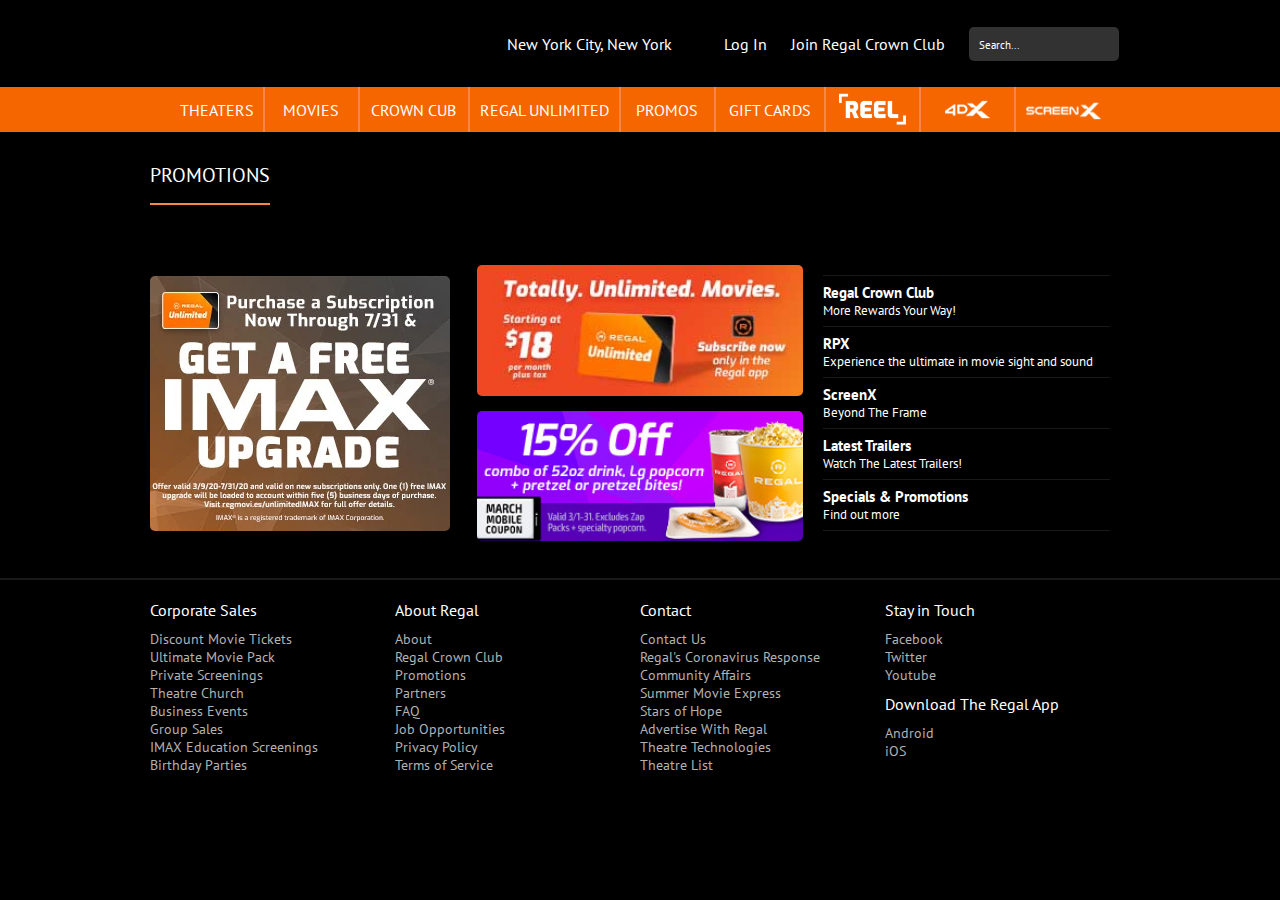
==== movie.html @ 3d9a4dbe "created movie page" ====
<!DOCTYPE html>
<html lang="en">
  <head>
    <meta charset="UTF-8" />
    <meta name="viewport" content="width=device-width, initial-scale=1.0" />
    <link
      rel="stylesheet"
      href="https://use.fontawesome.com/releases/v5.7.2/css/all.css"
      integrity="sha384-fnmOCqbTlWIlj8LyTjo7mOUStjsKC4pOpQbqyi7RrhN7udi9RwhKkMHpvLbHG9Sr"
      crossorigin="anonymous"
    />
    <link
      href="https://fonts.googleapis.com/css?family=PT+Sans&display=swap"
      rel="stylesheet"
    />
    <link rel="stylesheet" href="./css/movie.css" />
    <title>Movie</title>
  </head>
  <body>
    <!-- <img src="https://www.regmovies.com/xmedia/img/10110/logo.svg" alt="" /> -->
    <div id="navbar">
      <div id="topbar">
        <div id="topbar-container">
          <div id="logo">
            <a href="">
              <img
                src="https://www.regmovies.com/xmedia/img/10110/logo.svg"
                alt=""
              />
            </a>
          </div>
          <ul id="topbar-list">
            <li>
              <div class="topbar-list-item" id="location">
                <i class="fas fa-map-marker-alt fa-1x"></i>
                <div>New York City, New York</div>
              </div>
            </li>
            <li>
              <div class="topbar-list-item" id="login">
                <i class="fas fa-user"></i>
                <div>Log In</div>
              </div>
            </li>
            <li>
              <div class="topbar-list-item" id="join">
                <div>Join Regal Crown Club</div>
              </div>
            </li>
            <li>
              <div class="topbar-list-item" id="search-box">
                <input type="text" placeholder="Search..." name="" id="" />
                <i class="fas fa-search"></i>
              </div>
            </li>
          </ul>
        </div>
      </div>
      <div id="menu">
        <ul id="menu-list">
          <li>
            <div class="menu-list-item">
              <a href="">THEATERS</a>
            </div>
          </li>
          <li>
            <div class="menu-list-item">
              <a href="">MOVIES</a>
            </div>
          </li>
          <li>
            <div class="menu-list-item long">
              <a href="">CROWN CUB</a>
            </div>
          </li>
          <li>
            <div class="menu-list-item longest">
              <a href="">REGAL UNLIMITED</a>
            </div>
          </li>
          <li>
            <div class="menu-list-item">
              <a href="">PROMOS</a>
            </div>
          </li>
          <li>
            <div class="menu-list-item long">
              <a href="">GIFT CARDS</a>
            </div>
          </li>
          <li>
            <div class="menu-list-item">
              <a href=""><img src="./img/logo/reel.png" alt=""/></a>
            </div>
          </li>
          <li>
            <div class="menu-list-item">
              <a href=""><img src="./img/logo/4dx.png" alt=""/></a>
            </div>
          </li>
          <li>
            <div class="menu-list-item">
              <a href=""><img src="./img/logo/screenx.png" alt=""/></a>
            </div>
          </li>
        </ul>
      </div>
    </div>

    <div id="promo">
      <p>PROMOTIONS</p>
    </div>

    <section id="promotions">
      <div id="promotions-container">
        <div id="promo-left" class="promo-col">
          <img src="./img/promotions/unlimitedimax.jpg" alt="" />
        </div>
        <div id="promo-middle" class="promo-col">
          <img src="./img/promotions/unlimited.jpg" alt="" />
          <img src="./img/promotions/15off.jpg" alt="" />
        </div>
        <div id="promo-right" class="promo-col">
          <div class="promo-right-item">
            <p class="title">Regal Crown Club</p>
            <p class="info">More Rewards Your Way!</p>
          </div>
          <div class="promo-right-item">
            <p class="title">RPX</p>
            <p class="info">
              Experience the ultimate in movie sight and sound
            </p>
          </div>
          <div class="promo-right-item">
            <p class="title">ScreenX</p>
            <p class="info">Beyond The Frame</p>
          </div>
          <div class="promo-right-item">
            <p class="title">Latest Trailers</p>
            <p class="info">Watch The Latest Trailers!</p>
          </div>
          <div class="promo-right-item">
            <p class="title">Specials & Promotions</p>
            <p class="info">Find out more</p>
          </div>
        </div>
      </div>
    </section>

    <footer>
      <div class="footer-link">
        <div class="footer-col footer-first-col">
          <p class="footer-title">Corporate Sales</p>
          <p class="footer-item">Discount Movie Tickets</p>
          <p class="footer-item">Ultimate Movie Pack</p>
          <p class="footer-item">Private Screenings</p>
          <p class="footer-item">Theatre Church</p>
          <p class="footer-item">Business Events</p>
          <p class="footer-item">Group Sales</p>
          <p class="footer-item">IMAX Education Screenings</p>
          <p class="footer-item">Birthday Parties</p>
        </div>
        <div class="footer-col footer-second-col">
          <p class="footer-title">About Regal</p>
          <p class="footer-item">About</p>
          <p class="footer-item">Regal Crown Club</p>
          <p class="footer-item">Promotions</p>
          <p class="footer-item">Partners</p>
          <p class="footer-item">FAQ</p>
          <p class="footer-item">Job Opportunities</p>
          <p class="footer-item">Privacy Policy</p>
          <p class="footer-item">Terms of Service</p>
        </div>
        <div class="footer-col footer-third-col">
          <p class="footer-title">Contact</p>
          <p class="footer-item">Contact Us</p>
          <p class="footer-item">Regal's Coronavirus Response</p>
          <p class="footer-item">Community Affairs</p>
          <p class="footer-item">Summer Movie Express</p>
          <p class="footer-item">Stars of Hope</p>
          <p class="footer-item">Advertise With Regal</p>
          <p class="footer-item">Theatre Technologies</p>
          <p class="footer-item">Theatre List</p>
        </div>
        <div class="footer-col footer-forth-col">
          <p class="footer-title">Stay in Touch</p>
          <a href="https://www.facebook.com/RegalMovies" target="_blank"
            >Facebook</a
          >
          <a href="https://twitter.com/RegalMovies" target="_blank">Twitter</a>
          <a
            href="https://www.youtube.com/user/OfficialRegalMovies"
            target="_blank"
            >Youtube</a
          >
          <!-- <p class="footer-item">Facebook</p>
          <p class="footer-item">Twitter</p>
          <p class="footer-item">Youtube</p> -->
          <p class="footer-title">Download The Regal App</p>
          <a
            href="https://play.google.com/store/apps/details?id=com.fandango.regal"
            target="_blank"
            >Android</a
          >
          <a
            href="https://apps.apple.com/us/app/regal-cinemas/id502912815"
            target="_blank"
            >iOS</a
          >
        </div>
      </div>
    </footer>

    <script src="./js/movie.js"></script>
  </body>
</html>
---- css/movie.css ----
* {
  padding: 0;
  margin: 0;
  box-sizing: border-box;
  background: black;
  font-family: "PT Sans", sans-serif;
  color: white;
}

html,
body {
  max-width: 100%;
  overflow-x: hidden;
}

a {
  text-decoration: none;
}

a:visited {
  color: white;
}

#navbar {
  color: white;
  display: flex;
  flex-direction: column;
  justify-content: center;
  align-items: center;
}

#topbar-list,
#menu-list {
  display: flex;
  list-style: none;
}

#topbar {
  width: 100vw;
}

#topbar-container {
  margin: auto;
  display: flex;
  height: 87px;
  width: 980px;
  justify-content: space-between;
  align-items: center;
}

#topbar-container img {
  width: 200px;
  height: auto;
}

.topbar-list-item {
  display: flex;
  /* border: orange 1px solid; */
  height: 50px;
  justify-content: space-between;
  align-items: center;
  padding: 6px;
  margin: 5px;
}

#topbar-list li #location {
  width: 210px;
}

#topbar-list li #login {
  width: 85px;
}

#topbar-list li #join {
  display: flex;
  justify-content: center;
  align-items: center;
  width: 170px;
}

#topbar-list li #search-box {
  position: relative;
}

#topbar-list li #search-box input {
  height: 34px;
  width: 150px;
  padding: 10px;
  color: white;
  background-color: #323232;
  border: none;
  border-radius: 5px;
}

#topbar-list li #search-box input::placeholder {
  color: white;
  font-size: 11px;
}

#topbar-list li #search-box .fas {
  position: absolute;
  right: 15px;
  background-color: #323232;
}

#menu {
  background-color: #f56600;
  height: 45px;
  width: 100vw;
  display: flex;
  justify-content: center;
  align-items: center;
}

#menu-list,
#menu-list li {
  background-color: #f56600;
}

.menu-list-item {
  background-color: #f56600;
  display: flex;
  height: 45px;
  width: 95px;
  justify-content: space-between;
  align-items: center;
  padding: 0 10px;
  border-right: #f88648 2px solid;
}

.menu-list-item a {
  background-color: #f56600;
  margin: auto;
  display: flex;
  justify-content: center;
}

.menu-list-item img {
  width: 100%;
  height: auto;
  background-color: #f56600;
}

.long {
  width: 110px;
}

.longest {
  width: 151px;
}

#menu-list li:last-child .menu-list-item {
  border: none;
}

/* ************************************************************************************ */

/* ************************************************************************************ */
#promo {
  width: 980px;
  padding: 30px 0;
  margin: auto;
  font-size: 20px;
}

#promo p {
  display: inline;
  padding: 15px 0;
  border-bottom: #f88648 2px solid;
}

/* ************************************************************************************ */
#promotions {
  width: 100%;
  height: 350px;
}

#promotions-container {
  width: 980px;
  height: 100%;
  margin: 10px auto;
  display: flex;
  justify-content: space-between;
}

.promo-col {
  width: 33.33%;
}

#promo-left {
  display: flex;
  align-items: center;
}

#promo-middle {
  display: flex;
  flex-direction: column;
  justify-content: center;
}

#promo-middle img:first-child {
  margin-bottom: 15px;
}

#promo-left img,
#promo-middle img {
  border-radius: 5px;
}

#promo-right {
  display: flex;
  flex-direction: column;
  justify-content: center;
  padding: 20px;
}

#promo-right .promo-right-item {
  border-top: #191919 0.5px solid;
  padding: 7px 0;
}

#promo-right .promo-right-item:last-child {
  border-bottom: #191919 0.5px solid;
}

#promo-right .promo-right-item .title {
  font-size: 15px;
  font-weight: bolder;
}

#promo-right .promo-right-item .info {
  font-size: 13px;
}

/* ************************************************************************************ */
footer {
  border-top: #191919 2px solid;
  height: 260px;
}

footer .footer-link {
  width: 980px;
  height: 100%;
  margin: auto;
  padding: 20px 0;
  display: flex;
}

footer .footer-col {
  width: 25%;
}

footer .footer-col .footer-title {
  margin-bottom: 10px;
}

footer .footer-col .footer-item {
  font-size: 14px;
  color: #b2b2b2;
}

footer .footer-col a {
  display: block;
  font-size: 14px;
  color: #b2b2b2;
}

footer .footer-col a:nth-child(4) {
  margin-bottom: 10px;
}
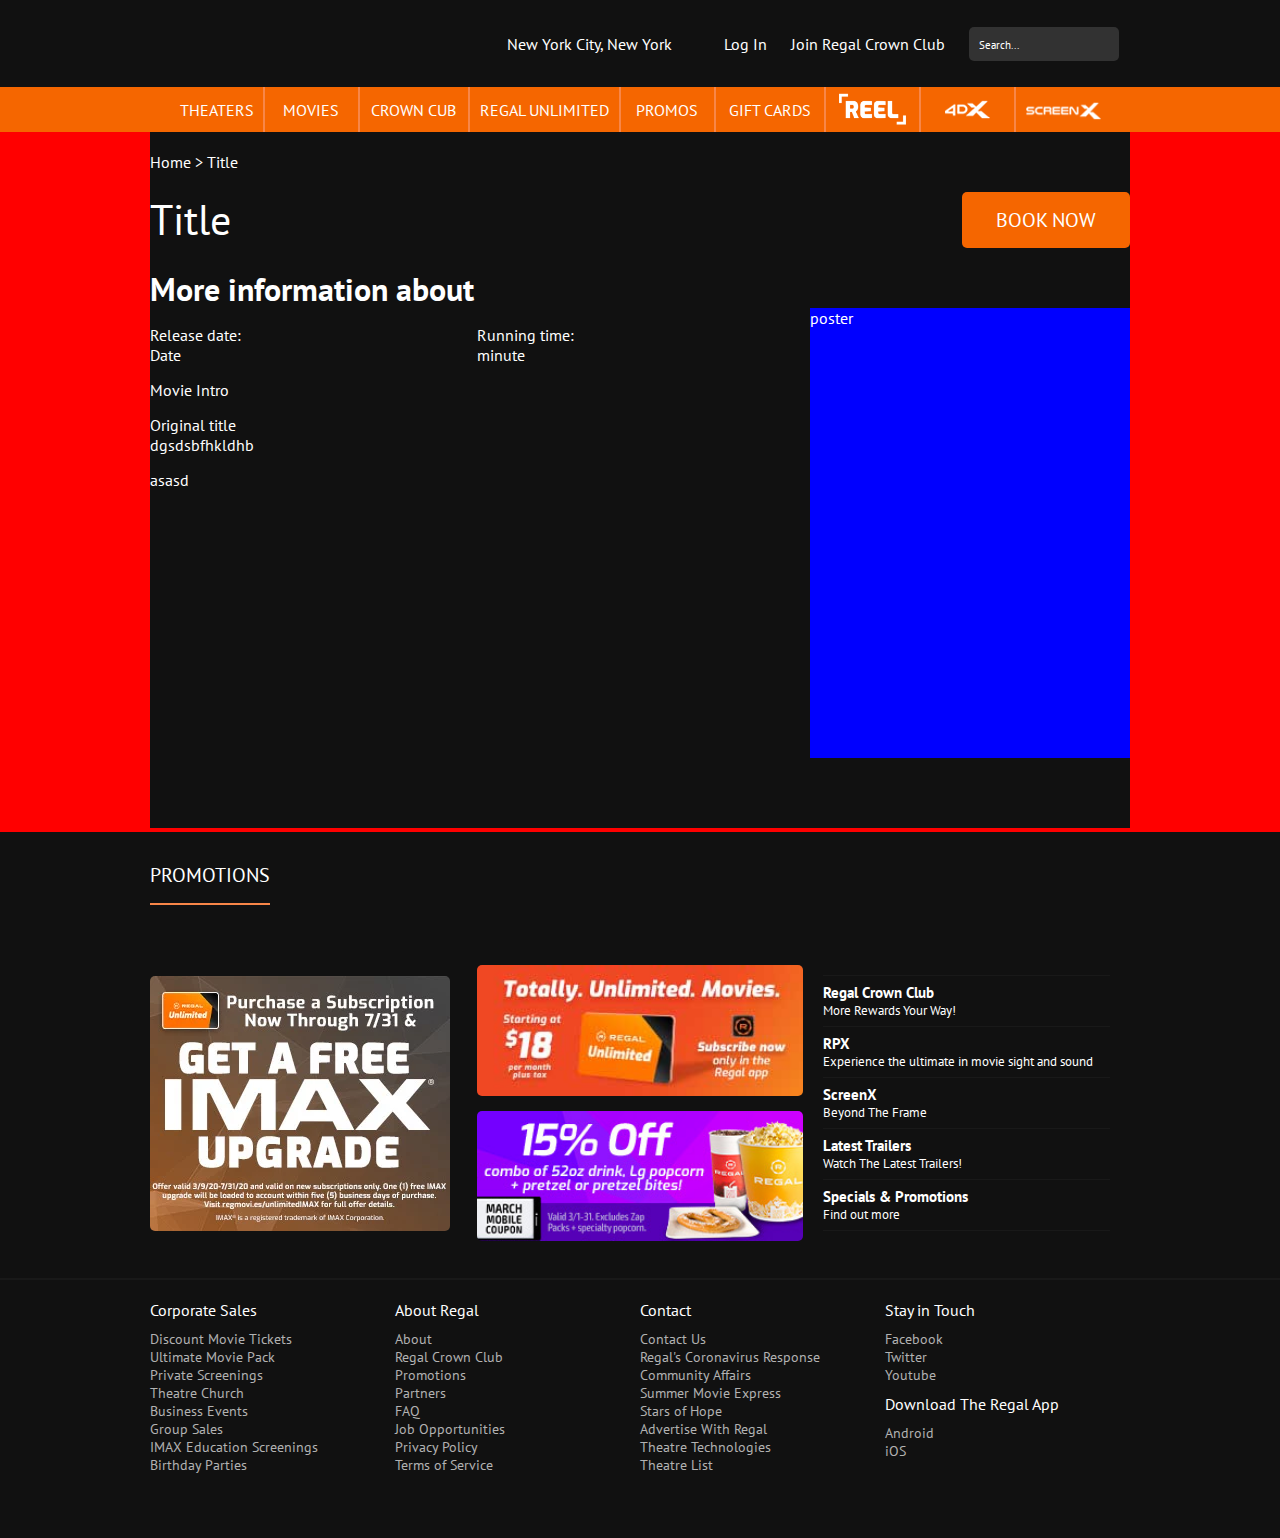
==== commit c379f1e7: "added movie details section" ====
--- a/movie.html
+++ b/movie.html
@@ -107,6 +107,44 @@
       </div>
     </div>
 
+    <div id="movie-section">
+      <div id="row">
+        <p>Home > <span>Title</span></p>
+      </div>
+
+      <div id="movie-title">
+        <div id="title">Title</div>
+        <div id="book">BOOK NOW</div>
+      </div>
+
+      <div id="movie-info">
+        <div id="movie-details">
+          <h1>More information about</h1>
+          <div id="date-time">
+            <div id="date">
+              <p>Release date:</p>
+              <p>Date</p>
+            </div>
+            <div id="time">
+              <p>Running time:</p>
+              <p>minute</p>
+            </div>
+          </div>
+          <div id="intro">Movie Intro</div>
+          <div id="original-title" class="deatils-margin">
+            <p>Original title</p>
+            <p>dgsdsbfhkldhb</p>
+          </div>
+          <div id="movie-genre" class="deatils-margin">asasd</div>
+          <div id="cast" class="deatils-margin"></div>
+          <div id="director" class="deatils-margin"></div>
+          <div id="production" class="deatils-margin"></div>
+          <div id="age-restriction" class="deatils-margin"></div>
+        </div>
+        <div id="movie-poster">poster</div>
+      </div>
+    </div>
+
     <div id="promo">
       <p>PROMOTIONS</p>
     </div>
--- a/css/movie.css
+++ b/css/movie.css
@@ -2,7 +2,7 @@
   padding: 0;
   margin: 0;
   box-sizing: border-box;
-  background: black;
+  background: #111111;
   font-family: "PT Sans", sans-serif;
   color: white;
 }
@@ -154,6 +154,72 @@
 }
 
 /* ************************************************************************************ */
+#movie-section {
+  width: 100%;
+  height: 700px;
+  background: red;
+}
+
+#movie-section #row {
+  width: 980px;
+  margin: auto;
+  padding: 20px 0;
+}
+
+#movie-title {
+  width: 980px;
+  margin: auto;
+  display: flex;
+  justify-content: space-between;
+  padding-bottom: 20px;
+}
+
+#movie-title #title {
+  font-size: 42px;
+}
+
+#movie-title #book {
+  width: 168px;
+  height: 56px;
+  background-color: #f56600;
+  display: flex;
+  justify-content: center;
+  align-items: center;
+  border-radius: 5px;
+  font-size: 20px;
+}
+
+#movie-info {
+  width: 980px;
+  height: 560px;
+  margin: auto;
+  display: flex;
+}
+
+#movie-info #movie-details {
+  width: 68%;
+  padding-right: 5px;
+}
+
+#movie-info #movie-poster {
+  width: 33%;
+  height: 450px;
+  margin-top: 40px;
+  background-color: blue;
+}
+
+#movie-details #date-time {
+  display: flex;
+  margin: 15px 0;
+}
+
+#movie-details #date-time #date {
+  width: 50%;
+}
+
+.deatils-margin {
+  margin: 15px 0;
+}
 
 /* ************************************************************************************ */
 #promo {
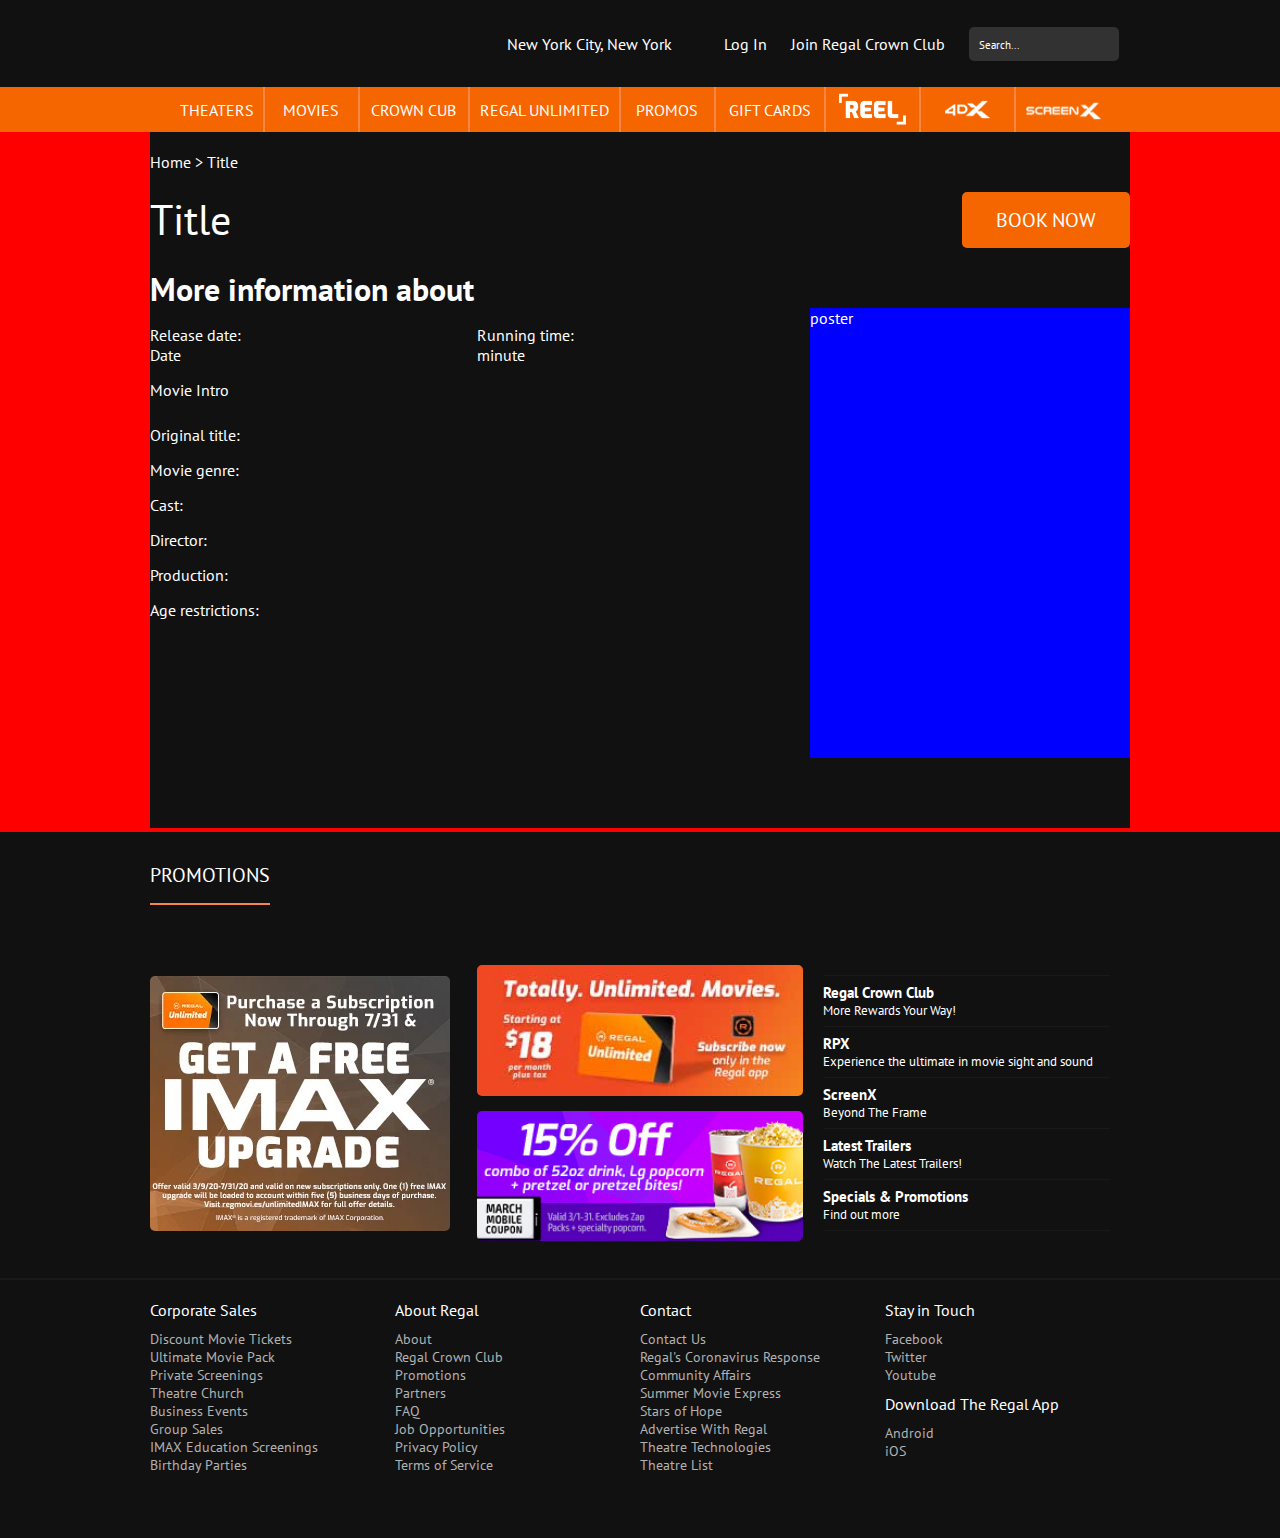
==== commit 6bc646b7: "add more features to movie details section" ====
--- a/movie.html
+++ b/movie.html
@@ -131,15 +131,30 @@
             </div>
           </div>
           <div id="intro">Movie Intro</div>
-          <div id="original-title" class="deatils-margin">
-            <p>Original title</p>
-            <p>dgsdsbfhkldhb</p>
-          </div>
-          <div id="movie-genre" class="deatils-margin">asasd</div>
-          <div id="cast" class="deatils-margin"></div>
-          <div id="director" class="deatils-margin"></div>
-          <div id="production" class="deatils-margin"></div>
-          <div id="age-restriction" class="deatils-margin"></div>
+          <div id="original-title" class="movie-details">
+            <p>Original title:</p>
+            <p id="movie-details-title"></p>
+          </div>
+          <div id="movie-genre" class="movie-details">
+            <p>Movie genre:</p>
+            <p id="movie-details-genre"></p>
+          </div>
+          <div id="cast" class="movie-details">
+            <p>Cast:</p>
+            <p id="movie-details-cast"></p>
+          </div>
+          <div id="director" class="movie-details">
+            <p>Director:</p>
+            <p id="movie-details-director"></p>
+          </div>
+          <div id="production" class="movie-details">
+            <p>Production:</p>
+            <p id="movie-details-production"></p>
+          </div>
+          <div id="age-restriction" class="movie-details">
+            <p>Age restrictions:</p>
+            <p id="movie-details-age"></p>
+          </div>
         </div>
         <div id="movie-poster">poster</div>
       </div>
--- a/css/movie.css
+++ b/css/movie.css
@@ -217,8 +217,21 @@
   width: 50%;
 }
 
-.deatils-margin {
+#movie-details #intro {
+  margin-bottom: 25px;
+}
+
+.movie-details {
   margin: 15px 0;
+  display: flex;
+}
+
+.movie-details p:first-child {
+  width: 150px;
+}
+
+.movie-details p:last-child {
+  width: 500px;
 }
 
 /* ************************************************************************************ */
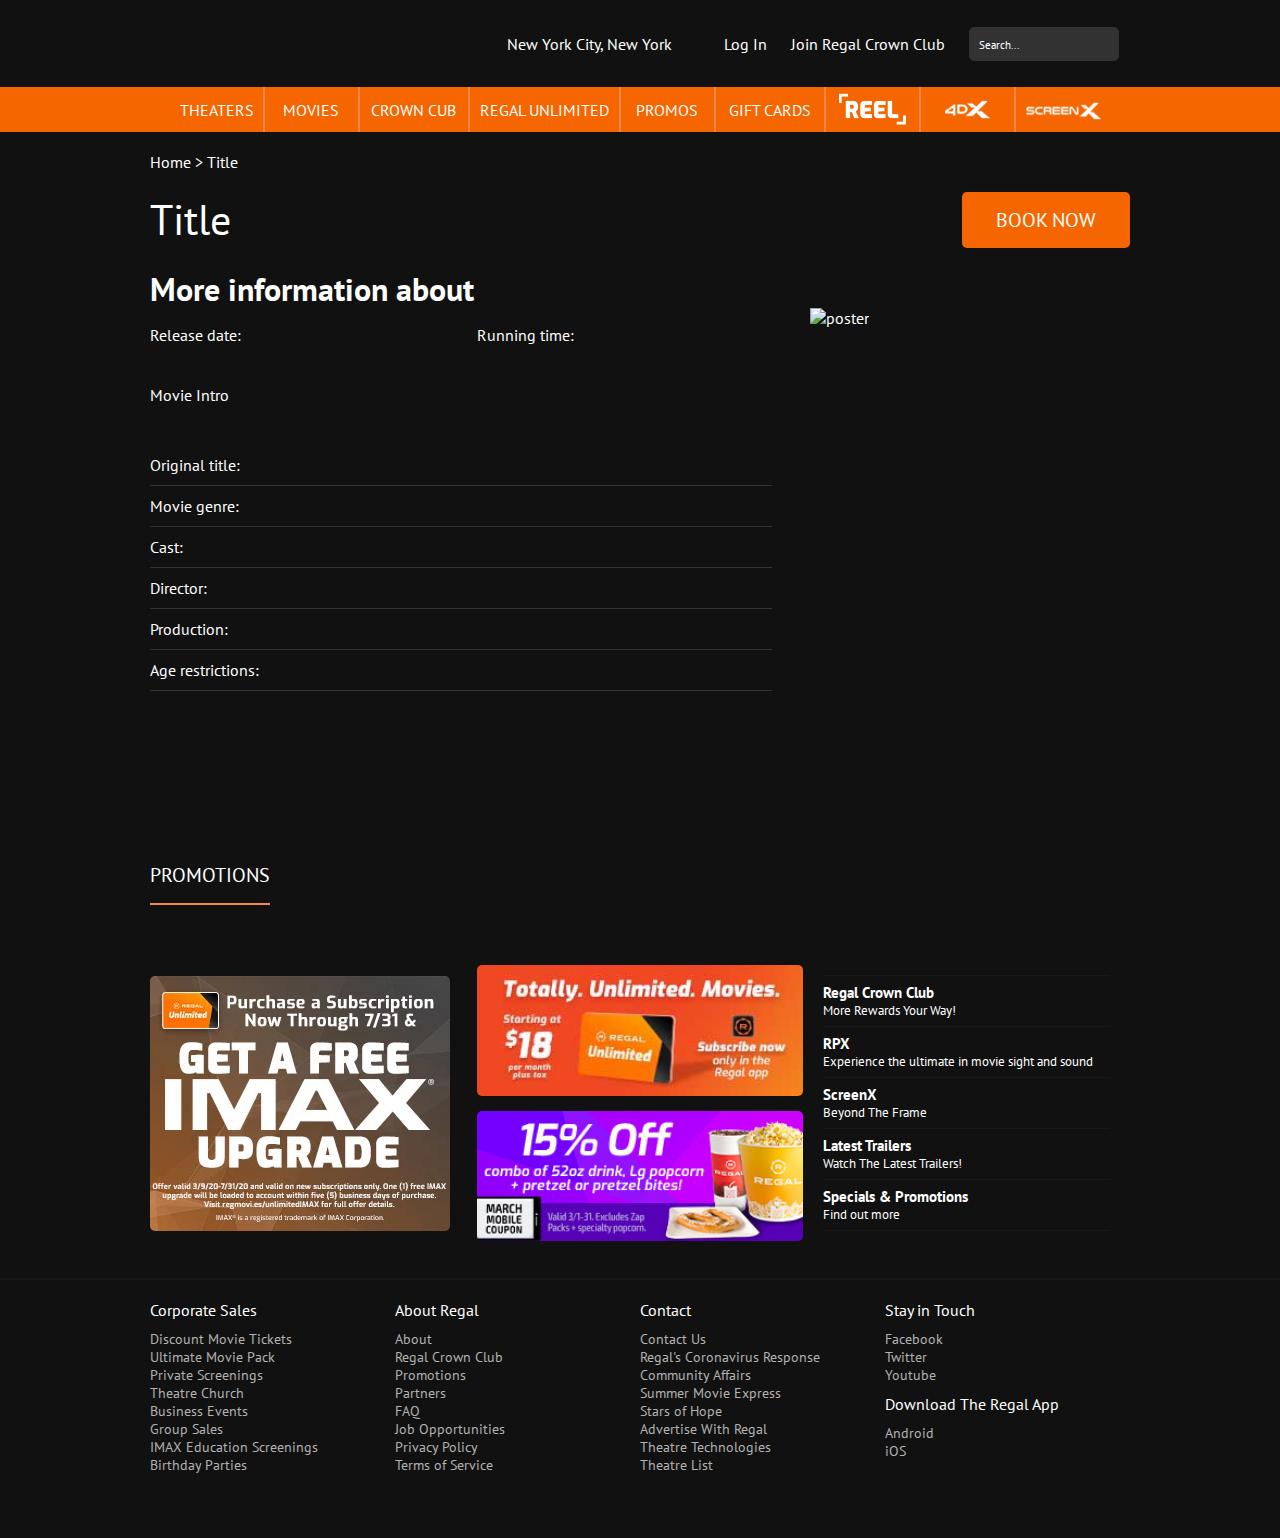
==== commit 2b151e52: "finished movie details section" ====
--- a/movie.html
+++ b/movie.html
@@ -65,7 +65,7 @@
           </li>
           <li>
             <div class="menu-list-item">
-              <a href="">MOVIES</a>
+              <a href="./index.html">MOVIES</a>
             </div>
           </li>
           <li>
@@ -109,7 +109,9 @@
 
     <div id="movie-section">
       <div id="row">
-        <p>Home > <span>Title</span></p>
+        <p>
+          <a href="./index.html">Home</a> > <span id="span-title">Title</span>
+        </p>
       </div>
 
       <div id="movie-title">
@@ -123,11 +125,11 @@
           <div id="date-time">
             <div id="date">
               <p>Release date:</p>
-              <p>Date</p>
+              <p id="release-date"></p>
             </div>
             <div id="time">
               <p>Running time:</p>
-              <p>minute</p>
+              <p id="running-time"></p>
             </div>
           </div>
           <div id="intro">Movie Intro</div>
@@ -156,7 +158,9 @@
             <p id="movie-details-age"></p>
           </div>
         </div>
-        <div id="movie-poster">poster</div>
+        <div id="movie-poster">
+          <img src="" id="movie-poster-img" alt="poster" />
+        </div>
       </div>
     </div>
 
--- a/css/movie.css
+++ b/css/movie.css
@@ -157,7 +157,6 @@
 #movie-section {
   width: 100%;
   height: 700px;
-  background: red;
 }
 
 #movie-section #row {
@@ -199,39 +198,49 @@
 #movie-info #movie-details {
   width: 68%;
   padding-right: 5px;
+}
+
+.movie-details {
+  width: 95%;
+  border-bottom: #323232 1px solid;
+  display: flex;
+  padding: 10px 0;
+}
+
+#movie-details #date-time {
+  display: flex;
+  margin: 15px 0;
+}
+
+#movie-details #date-time #date {
+  width: 50%;
+}
+
+#movie-details #intro {
+  margin: 40px 0;
+}
+
+/* .movie-details {
+  margin: 15px 0;
+  display: flex;
+} */
+
+.movie-details p:first-child {
+  width: 150px;
+}
+
+.movie-details p:last-child {
+  width: 500px;
 }
 
 #movie-info #movie-poster {
   width: 33%;
   height: 450px;
   margin-top: 40px;
-  background-color: blue;
-}
-
-#movie-details #date-time {
-  display: flex;
-  margin: 15px 0;
-}
-
-#movie-details #date-time #date {
-  width: 50%;
-}
-
-#movie-details #intro {
-  margin-bottom: 25px;
-}
-
-.movie-details {
-  margin: 15px 0;
-  display: flex;
-}
-
-.movie-details p:first-child {
-  width: 150px;
-}
-
-.movie-details p:last-child {
-  width: 500px;
+}
+
+#movie-info #movie-poster #movie-poster-img {
+  width: 100%;
 }
 
 /* ************************************************************************************ */
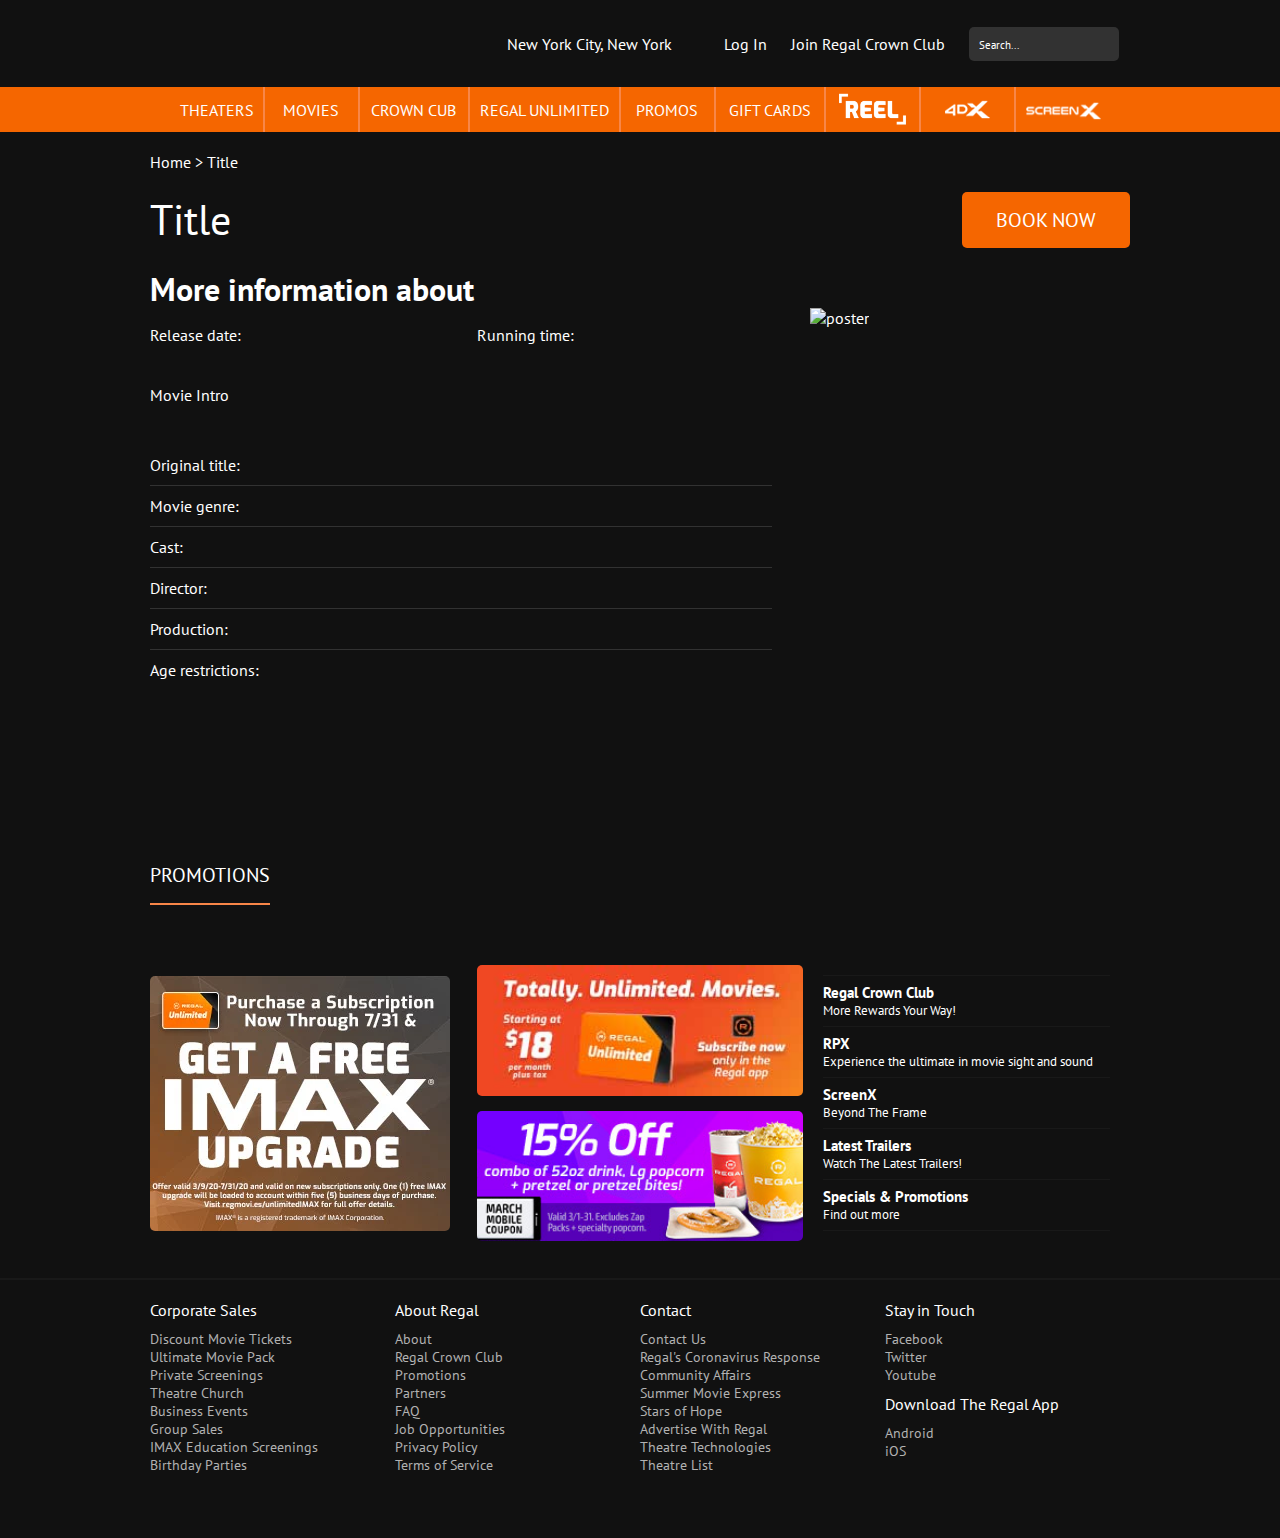
==== commit 6cef6250: "added meta tag to movie.html" ====
--- a/movie.html
+++ b/movie.html
@@ -3,6 +3,10 @@
   <head>
     <meta charset="UTF-8" />
     <meta name="viewport" content="width=device-width, initial-scale=1.0" />
+    <meta
+      http-equiv="Content-Security-Policy"
+      content="upgrade-insecure-requests"
+    />
     <link
       rel="stylesheet"
       href="https://use.fontawesome.com/releases/v5.7.2/css/all.css"
--- a/css/movie.css
+++ b/css/movie.css
@@ -207,6 +207,10 @@
   padding: 10px 0;
 }
 
+.movie-details:last-child {
+  border: none;
+}
+
 #movie-details #date-time {
   display: flex;
   margin: 15px 0;
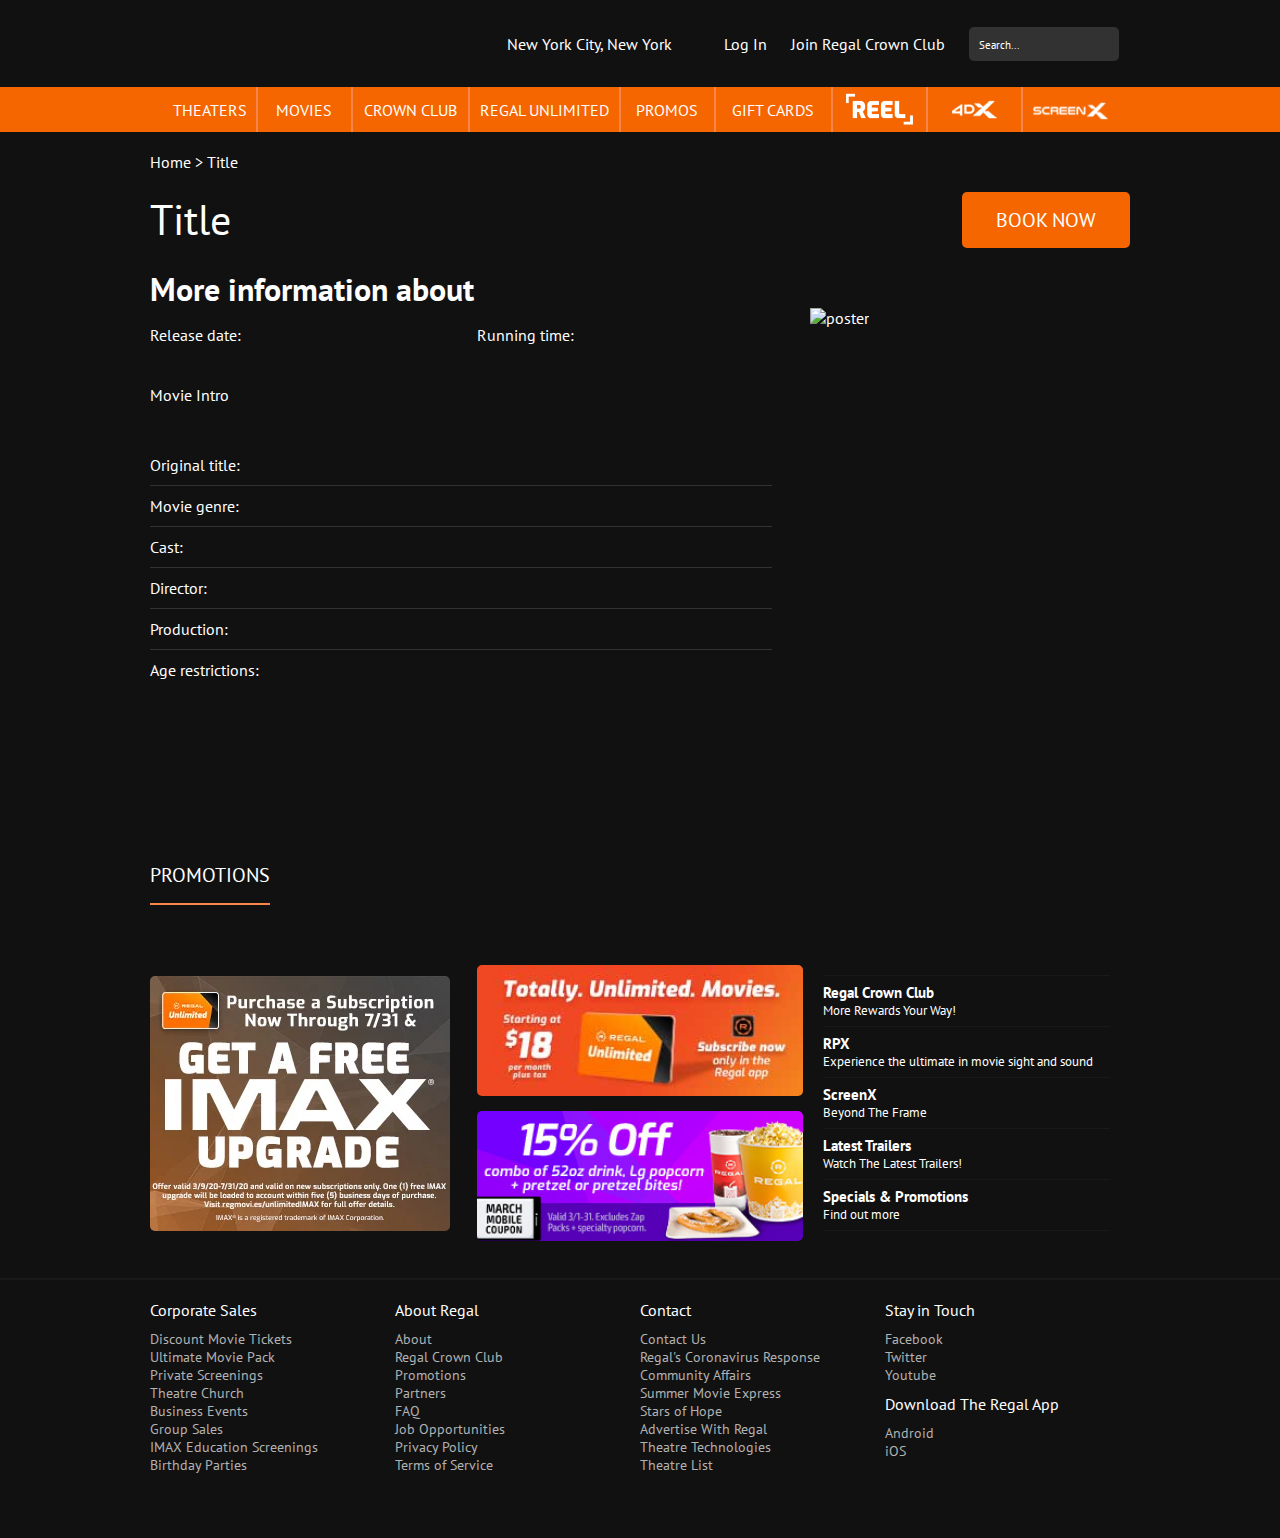
==== commit 7b96405f: "added search function to every page" ====
--- a/movie.html
+++ b/movie.html
@@ -53,8 +53,13 @@
             </li>
             <li>
               <div class="topbar-list-item" id="search-box">
-                <input type="text" placeholder="Search..." name="" id="" />
-                <i class="fas fa-search"></i>
+                <input
+                  type="text"
+                  placeholder="Search..."
+                  name=""
+                  id="search-input"
+                />
+                <i class="fas fa-search" id="search-logo"></i>
               </div>
             </li>
           </ul>
@@ -74,7 +79,7 @@
           </li>
           <li>
             <div class="menu-list-item long">
-              <a href="">CROWN CUB</a>
+              <a href="">CROWN CLUB</a>
             </div>
           </li>
           <li>
--- a/css/movie.css
+++ b/css/movie.css
@@ -142,7 +142,7 @@
 }
 
 .long {
-  width: 110px;
+  width: 117px;
 }
 
 .longest {
